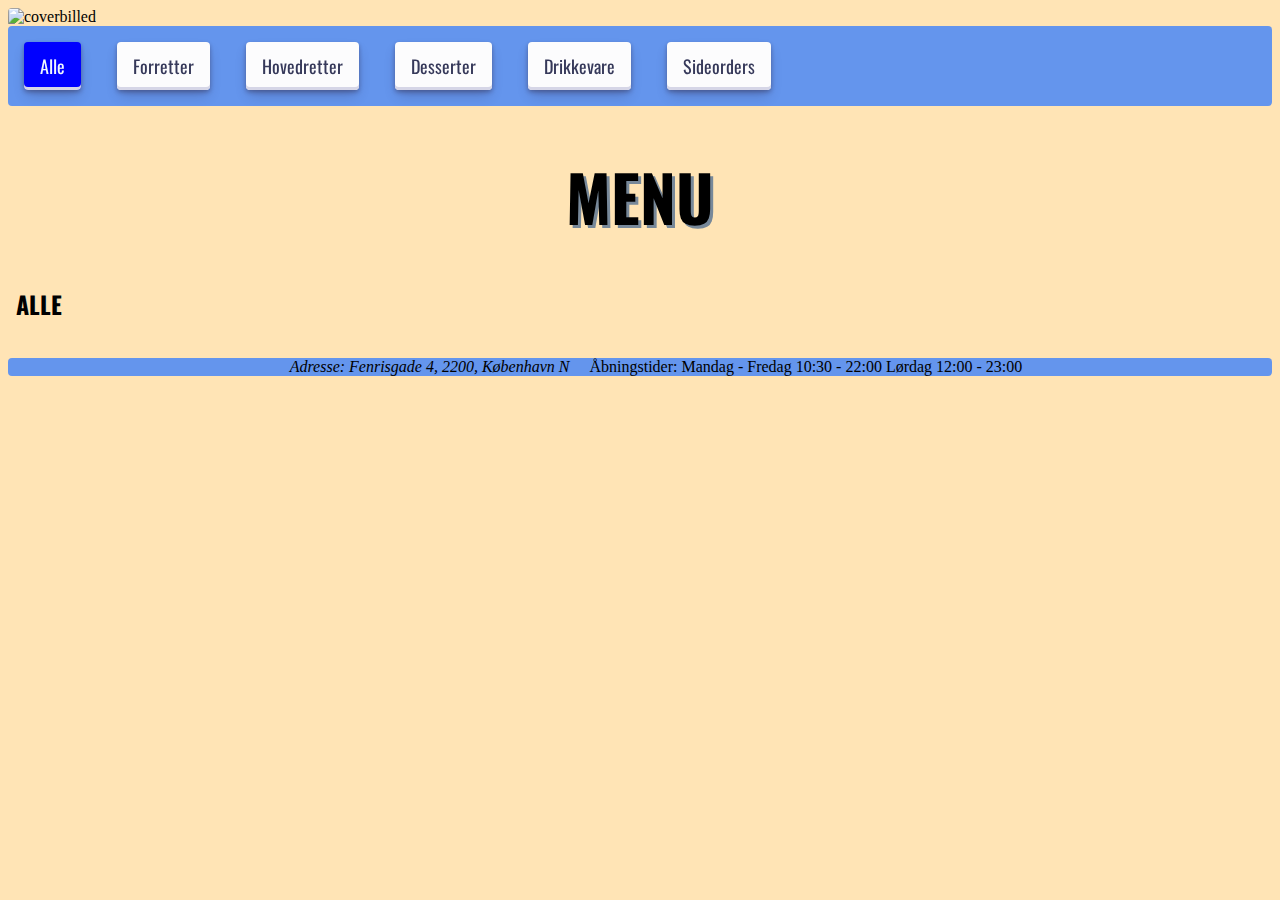
==== babuska.html @ 30ee9f80 "commit lavet filtrering" ====
<!DOCTYPE html>
<html lang="en">
  <head>
    <meta charset="UTF-8" />
    <meta http-equiv="X-UA-Compatible" content="IE=edge" />
    <meta name="viewport" content="width=device-width, initial-scale=1.0" />
    <title>Document</title>
    <link rel="stylesheet" href="style.css" />
    <!-- <link rel="stylesheet" href="burger.css" /> -->
    <link
      href="https://fonts.googleapis.com/css2?family=Oswald&family=Unna&display=swap"
      rel="stylesheet"
    />
  </head>
  <body>
    <header>
      <img
        src="/Billeder/COLOURBOX13265461.jpg"
        alt="coverbilled"
        class="cover"
      />
      <!-- <button class="toggle_knap">
        <img
          class="knap kryds"
          src="/Billeder/burgermenu.svg/Billeder/krydss.svg"
          alt="kryds"
        />
        <img class="knap menu" src="./Billeder/burgermenu.svg" alt="menu" />
      </button>

      <nav class="burgermenuen">
        <li><a href="index.html">FORSIDE</a></li>
        <li><a href="menu.html">MENU</a></li>
      </nav> -->

      <nav>
        <!-- class="button-30" role="button" skal på alle knapper for at style -->
        <button data-kategori="alle" class="valgt">Alle</button>
        <button data-kategori="forretter">Forretter</button>
        <button data-kategori="hovedretter">Hovedretter</button>
        <button data-kategori="desserter">Desserter</button>
        <button data-kategori="drikkevarer">Drikkevare</button>
        <button data-kategori="sideorders">Sideorders</button>
      </nav>
    </header>
    <h1>Menu</h1>
    <h2>Alle</h2>
    <section></section>

    <template>
      <article>
        <h2 class="navn"></h2>
        <img src="" alt="" class="billed" />
        <p class="kortbeskrivelse"></p>
        <p class="pris"></p>
        <p class="kategori"></p>
      </article>
    </template>
    <footer id="footer">
      <address>Adresse: Fenrisgade 4, 2200, København N</address>
      <div class="åbenningstider">
        Åbningstider: Mandag - Fredag 10:30 - 22:00 Lørdag 12:00 - 23:00
      </div>
    </footer>
    <script>
      const url = "https://babushka-dd8a.restdb.io/rest/menu";
      const section = document.querySelector("section");
      const template = document.querySelector("template").content;
      const header = document.querySelector("h2");
      let filter = "alle";
      let retter;
      const options = {
        headers: {
          "x-apikey": "600ec2fb1346a1524ff12de4",
        },
      };

      document.addEventListener("DOMContentLoaded", start);
      function start() {
        const filterKnapper = document.querySelectorAll("nav button");
        filterKnapper.forEach((knap) =>
          knap.addEventListener("click", filterPersoner)
        );
        hentData();
      }

      function filterPersoner() {
        filter = this.dataset.kategori;
        document.querySelector(".valgt").classList.remove("valgt");
        this.classList.add("valgt");
        vis();
        header.textContent = this.textContent;
      }

      async function hentData() {
        const respons = await fetch(url, options);
        retter = await respons.json();
        vis();
      }

      function vis() {
        section.textContent = "";
        retter.forEach((ret) => {
          if (filter == ret.kategori || filter == "alle") {
            const klon = template.cloneNode(true);
            klon.querySelector("img").src =
              "medium/" + ret.billednavn + "-md.jpg";
            klon.querySelector(".navn").textContent = ret.navn;
            klon.querySelector(".kortbeskrivelse").textContent =
              ret.kortbeskrivelse;
            klon.querySelector(".pris").textContent =
              "Pris " + ret.pris + " kr";
            klon.querySelector(".kategori").textContent = ret.kategori;
            section.appendChild(klon);
          }
        });
      }
    </script>
  </body>
</html>
---- style.css ----
* {
  box-sizing: border-box;
}

body {
  background-color: moccasin;
}

section {
  display: grid;
  grid-template-columns: repeat(auto-fill, minmax(400px, 1fr));
  margin: 0 auto;
  gap: 10px;
}

img {
  height: 420px;
  width: 100%;
  object-fit: cover;
}
h1 {
  font-family: "Oswald", sans-serif;
  text-align: center;
  font-size: 4rem;
  text-transform: uppercase;
  text-shadow: 3px 3px lightslategray;
}
h2 {
  font-family: "Oswald", sans-serif;
  text-transform: uppercase;
  margin-left: 0.5rem;
}

p {
  font-family: "Unna", serif;
  margin-left: 0.5rem;
}

article {
  border: 0.5px solid lightslategray;
  font-family: "Oswald", sans-serif;
  background-color: lemonchiffon;
  border-radius: 4px;
}

.cover {
  width: 100%;
  height: 100px;
  object-fit: cover;
  border-radius: 4px;
}
nav {
  background-color: cornflowerblue;
  border-radius: 4px;
}
/* nagation på menu */
.navi {
  display: flex;
  flex-direction: row;
  justify-content: space-between;
  margin-bottom: 0.5rem;
  padding: 2% 3%;
  font-family: "Oswald", sans-serif;
}
button {
  margin: 1rem;
  color: black;
}

a {
  text-decoration: none;
}

/* CSS */
nav button {
  align-items: center;
  appearance: none;
  background-color: #fcfcfd;
  border-radius: 4px;
  border-width: 0;
  box-shadow: rgba(45, 35, 66, 0.4) 0 2px 4px,
    rgba(45, 35, 66, 0.3) 0 7px 13px -3px, #d6d6e7 0 -3px 0 inset;
  box-sizing: border-box;
  color: #36395a;
  cursor: pointer;
  display: inline-flex;
  font-family: "Oswald", sans-serif;
  height: 48px;
  justify-content: center;
  line-height: 1;
  list-style: none;
  overflow: hidden;
  padding-left: 16px;
  padding-right: 16px;
  position: relative;
  text-align: left;
  text-decoration: none;
  transition: box-shadow 0.15s, transform 0.15s;
  user-select: none;
  -webkit-user-select: none;
  touch-action: manipulation;
  white-space: nowrap;
  will-change: box-shadow, transform;
  font-size: 18px;
}

nav button:focus {
  box-shadow: #d6d6e7 0 0 0 1.5px inset, rgba(45, 35, 66, 0.4) 0 2px 4px,
    rgba(45, 35, 66, 0.3) 0 7px 13px -3px, #d6d6e7 0 -3px 0 inset;
}

nav button:hover {
  box-shadow: rgba(45, 35, 66, 0.4) 0 4px 8px,
    rgba(45, 35, 66, 0.3) 0 7px 13px -3px, #d6d6e7 0 -3px 0 inset;
  transform: translateY(-2px);
}

nav button:active {
  box-shadow: #d6d6e7 0 3px 7px inset;
  transform: translateY(2px);
}

footer {
  display: flex;
  gap: 20px;
  text-align: center;
  margin-top: 1rem;
  background-color: cornflowerblue;
  border-radius: 4px;
  padding-left: 2rem;
  justify-content: center;
}

.valgt {
  background-color: blue;
  color: aliceblue;
}
---- burger.css ----
/*BURGERMENU CSS*/

.toggle_knap {
  /*fjerner hvordan en default knap ser ud*/
  border: none;
  background: transparent;

  display: block;
  min-width: 44px;
  max-width: 65px;
  min-height: 44px;
  position: fixed;
  top: 0;
  right: 0;

  /*placerer knap(erne) foran navens baggrundsfarve*/
  z-index: 10;
}
button {
  padding: 0.6rem;
}

.banner {
  width: 100%;
  padding: 0.5rem;
  position: fixed;
  top: 0;
  left: 0;
  background-color: rgb(247, 243, 233);
  /* display: flex;
    justify-content: space-between;
    flex-flow: wrap; */
}

/*overskiver mutual*/
.banner a {
  margin: 0;
  padding: 0;
}
nav {
  background-color: #3b4029;

  /*placering*/
  /*translate sørger for at nav'en hele tiden er der, men bare rykker sig ind og ud af viewport*/
  transform: translateX(100%);
  transition: 0.5s;
  position: fixed; /*låser*/
  top: 0;
  right: 0;
  width: 100%;
  height: 100%;

  /*tekstens placering*/
  display: flex;
  flex-flow: column;
  align-items: center;
  justify-content: center;
}
a {
  text-decoration: none;
  color: rgb(247, 243, 233);
  margin: 0.5rem;
  padding: 1rem;
  font-family: neue-haas-grotesk-display, sans-serif;
  font-weight: 600;
  font-style: normal;
  font-size: 1.5rem;
}
/* denne ændrer så når man hover over menuen skifter farven til hvid*/
a:hover {
  color: black;
}

/*Når nav har class 'shown' skal den translate*/
nav.shown {
  transform: translateX(0);
}

nav ul {
  display: flex;
  flex-flow: column;
  list-style: none;
  gap: 5rem;
}
/*socials ikoner*/
nav img {
  width: 80%;
}

.ikoner {
  display: grid;
  grid-template-columns: 1fr 1fr;
}

.ikoner a:hover {
  opacity: 50%;
}

/*Normalt fylder den det hele, men i web fylder den kun lidt*/

@media (min-width: 700px) {
  nav {
    width: 25%;
    justify-content: start;
    opacity: 90%;
  }

  nav ul {
    margin-top: 150px; /*eller hvad der passer*/
  }
}

.kryds {
  display: none;
}
.toggle_knap.open .menu {
  display: none;
}

.menu {
  display: block;
}
.toggle_knap.open .kryds {
  display: block;
}

body {
  background-image: url(/img/bodyimg.svg);
  max-width: 100%;
  background-size: 100%;
  background-repeat: repeat-y;
  margin: 1.7rem;
  background-color: rgb(247, 243, 233);
}

img {
  display: block;
  max-width: 100%;
  height: auto;
}
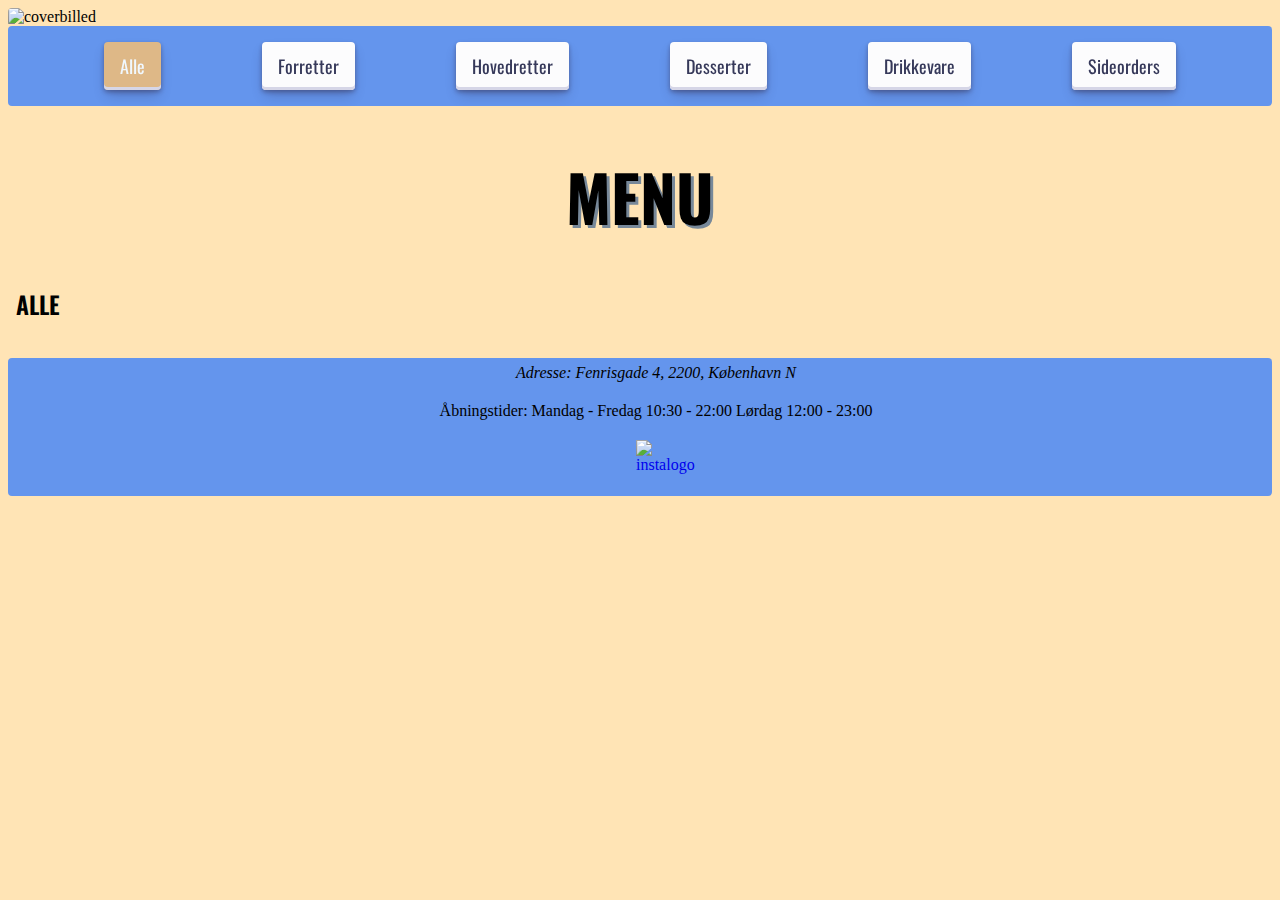
==== commit 9a58d422: "commit pop vindue virker" ====
--- a/babuska.html
+++ b/babuska.html
@@ -7,6 +7,7 @@
     <title>Document</title>
     <link rel="stylesheet" href="style.css" />
     <!-- <link rel="stylesheet" href="burger.css" /> -->
+
     <link
       href="https://fonts.googleapis.com/css2?family=Oswald&family=Unna&display=swap"
       rel="stylesheet"
@@ -26,14 +27,14 @@
           alt="kryds"
         />
         <img class="knap menu" src="./Billeder/burgermenu.svg" alt="menu" />
-      </button>
+      </button> -->
 
-      <nav class="burgermenuen">
+      <!-- <nav class="navburger">
         <li><a href="index.html">FORSIDE</a></li>
         <li><a href="menu.html">MENU</a></li>
       </nav> -->
 
-      <nav>
+      <nav id="knapnav">
         <!-- class="button-30" role="button" skal på alle knapper for at style -->
         <button data-kategori="alle" class="valgt">Alle</button>
         <button data-kategori="forretter">Forretter</button>
@@ -45,6 +46,17 @@
     </header>
     <h1>Menu</h1>
     <h2>Alle</h2>
+
+    <aside id="modal">
+      <article>
+        <h2 class="navn"></h2>
+        <img src="" alt="" class="" />
+        <p class="kortbeskrivelse"></p>
+        <p class="pris"></p>
+        <p class="kategori"></p>
+      </article>
+    </aside>
+
     <section></section>
 
     <template>
@@ -61,12 +73,20 @@
       <div class="åbenningstider">
         Åbningstider: Mandag - Fredag 10:30 - 22:00 Lørdag 12:00 - 23:00
       </div>
+      <div class="centrer">
+        <div class="insta">
+          <a href="https://www.instagram.com/nomacph/">
+            <img src="/billeder/logo_simon.svg" alt="instalogo"
+          /></a>
+        </div>
+      </div>
     </footer>
     <script>
       const url = "https://babushka-dd8a.restdb.io/rest/menu";
       const section = document.querySelector("section");
       const template = document.querySelector("template").content;
       const header = document.querySelector("h2");
+      const modal = document.querySelector("#modal");
       let filter = "alle";
       let retter;
       const options = {
@@ -111,10 +131,25 @@
             klon.querySelector(".pris").textContent =
               "Pris " + ret.pris + " kr";
             klon.querySelector(".kategori").textContent = ret.kategori;
+            klon
+              .querySelector("article")
+              .addEventListener("click", () => visDetaljer(ret));
             section.appendChild(klon);
           }
         });
       }
+      function visDetaljer(ret) {
+        console.log(ret);
+        modal.querySelector("h2").textContent = ret.navn;
+        modal.querySelector("img").src = "medium/" + ret.billednavn + "-md.jpg";
+        modal.querySelector(".kortbeskrivelse").textContent =
+          ret.kortbeskrivelse;
+        modal.querySelector(".pris").textContent = "Pris " + ret.pris + " kr";
+        modal.querySelector(".kategori").textContent = ret.kategori;
+        modal.style.display = "block";
+      }
+      modal.addEventListener("click", () => (modal.style.display = "none"));
     </script>
+    <!-- <script src="burger.js"></script> -->
   </body>
 </html>
--- a/style.css
+++ b/style.css
@@ -4,6 +4,12 @@
 
 body {
   background-color: moccasin;
+}
+
+img {
+  height: auto;
+  width: 100%;
+  object-fit: cover;
 }
 
 section {
@@ -13,8 +19,8 @@
   gap: 10px;
 }
 
-img {
-  height: 420px;
+.billed {
+  height: 300px;
   width: 100%;
   object-fit: cover;
 }
@@ -29,6 +35,7 @@
   font-family: "Oswald", sans-serif;
   text-transform: uppercase;
   margin-left: 0.5rem;
+  font-weight: 600;
 }
 
 p {
@@ -54,12 +61,13 @@
   border-radius: 4px;
 }
 /* nagation på menu */
-.navi {
+#knapnav {
   display: flex;
   flex-direction: row;
   justify-content: space-between;
   margin-bottom: 0.5rem;
-  padding: 2% 3%;
+  padding-left: 5rem;
+  padding-right: 5rem;
   font-family: "Oswald", sans-serif;
 }
 button {
@@ -71,7 +79,7 @@
   text-decoration: none;
 }
 
-/* CSS */
+/* CSS til knapper */
 nav button {
   align-items: center;
   appearance: none;
@@ -117,11 +125,11 @@
 
 nav button:active {
   box-shadow: #d6d6e7 0 3px 7px inset;
-  transform: translateY(2px);
+  transform: translateY(4px);
 }
 
 footer {
-  display: flex;
+  display: grid;
   gap: 20px;
   text-align: center;
   margin-top: 1rem;
@@ -129,9 +137,55 @@
   border-radius: 4px;
   padding-left: 2rem;
   justify-content: center;
+  padding-top: 0.4rem;
+  padding-bottom: 0.4rem;
 }
 
 .valgt {
-  background-color: blue;
+  background-color: burlywood;
   color: aliceblue;
 }
+
+.pris {
+  text-decoration: underline;
+  font-weight: 700;
+}
+
+.insta {
+  border: none;
+
+  display: inline-block;
+  font-size: 16px;
+  cursor: pointer;
+  background-color: transparent;
+  border-radius: 0%;
+  width: 40px;
+  height: 50px;
+}
+
+.centrer {
+  display: flex;
+  justify-content: center;
+}
+
+#modal {
+  top: 20px;
+  left: 300px;
+  display: none;
+  width: 50vw;
+  height: 50vh;
+  position: fixed;
+  border-radius: 4px;
+}
+
+#modal article {
+  max-width: 900px;
+  margin: auto;
+  background-color: lemonchiffon;
+}
+
+#modal img {
+  height: 420px;
+  width: 100%;
+  object-fit: cover;
+}
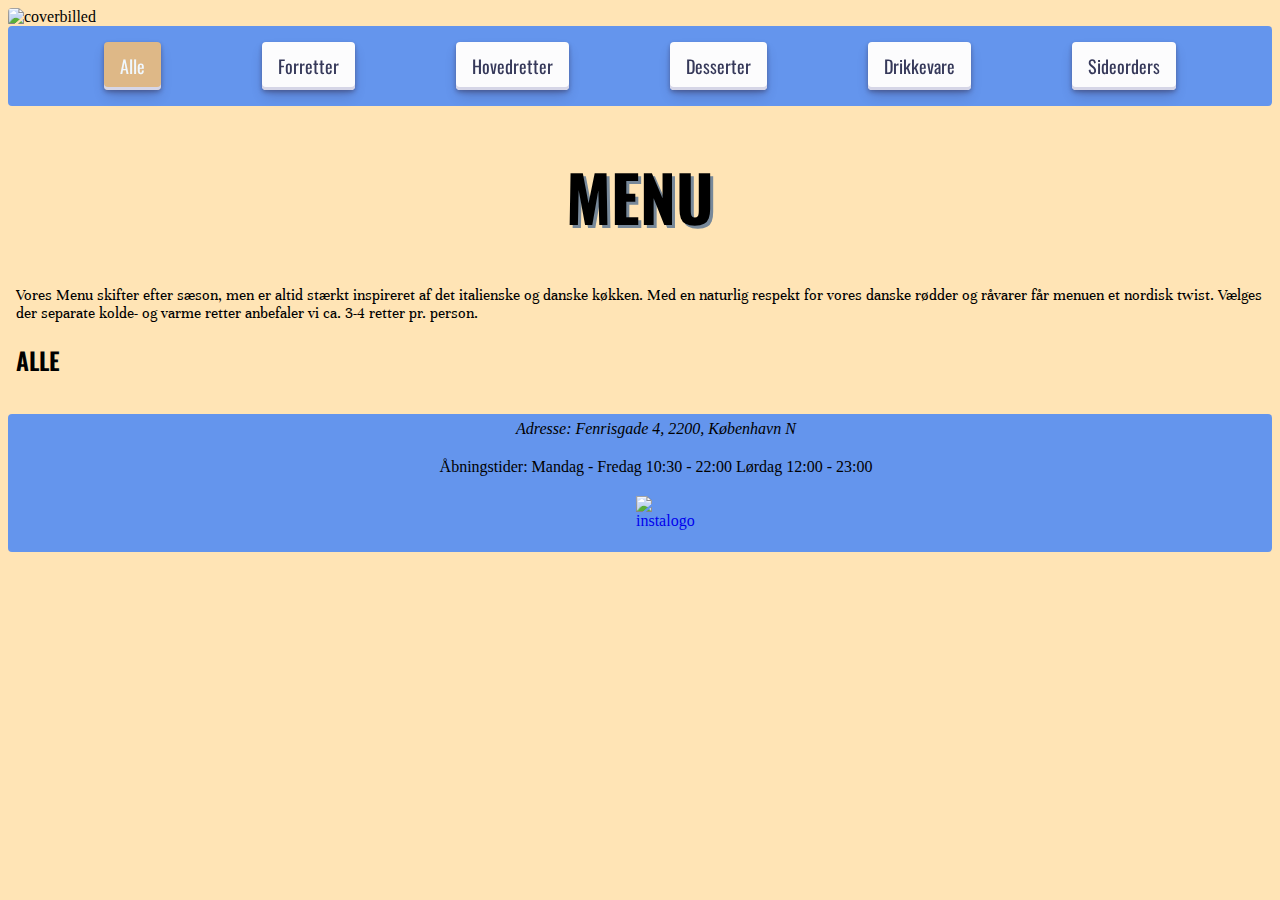
==== commit 2e89223e: "ret billde text" ====
--- a/babuska.html
+++ b/babuska.html
@@ -16,7 +16,7 @@
   <body>
     <header>
       <img
-        src="/Billeder/COLOURBOX13265461.jpg"
+        src="Billeder/COLOURBOX13265461.jpg"
         alt="coverbilled"
         class="cover"
       />
@@ -45,15 +45,24 @@
       </nav>
     </header>
     <h1>Menu</h1>
+    <div class="menubeskrivelse">
+      <p>
+        Vores Menu skifter efter sæson, men er altid stærkt inspireret af det
+        italienske og danske køkken. Med en naturlig respekt for vores danske
+        rødder og råvarer får menuen et nordisk twist. Vælges der separate
+        kolde- og varme retter anbefaler vi ca. 3-4 retter pr. person.
+      </p>
+    </div>
     <h2>Alle</h2>
 
     <aside id="modal">
       <article>
         <h2 class="navn"></h2>
-        <img src="" alt="" class="" />
+        <img src="." alt="" class="validator" />
         <p class="kortbeskrivelse"></p>
         <p class="pris"></p>
         <p class="kategori"></p>
+        <p class="langbeskrivelse"></p>
       </article>
     </aside>
 
@@ -62,7 +71,7 @@
     <template>
       <article>
         <h2 class="navn"></h2>
-        <img src="" alt="" class="billed" />
+        <img src="." alt="" class="billed" />
         <p class="kortbeskrivelse"></p>
         <p class="pris"></p>
         <p class="kategori"></p>
@@ -76,7 +85,7 @@
       <div class="centrer">
         <div class="insta">
           <a href="https://www.instagram.com/nomacph/">
-            <img src="/billeder/logo_simon.svg" alt="instalogo"
+            <img src="billeder/logo_simon.svg" alt="instalogo"
           /></a>
         </div>
       </div>
@@ -146,6 +155,8 @@
           ret.kortbeskrivelse;
         modal.querySelector(".pris").textContent = "Pris " + ret.pris + " kr";
         modal.querySelector(".kategori").textContent = ret.kategori;
+        modal.querySelector(".langbeskrivelse").textContent =
+          ret.langbeskrivelse;
         modal.style.display = "block";
       }
       modal.addEventListener("click", () => (modal.style.display = "none"));
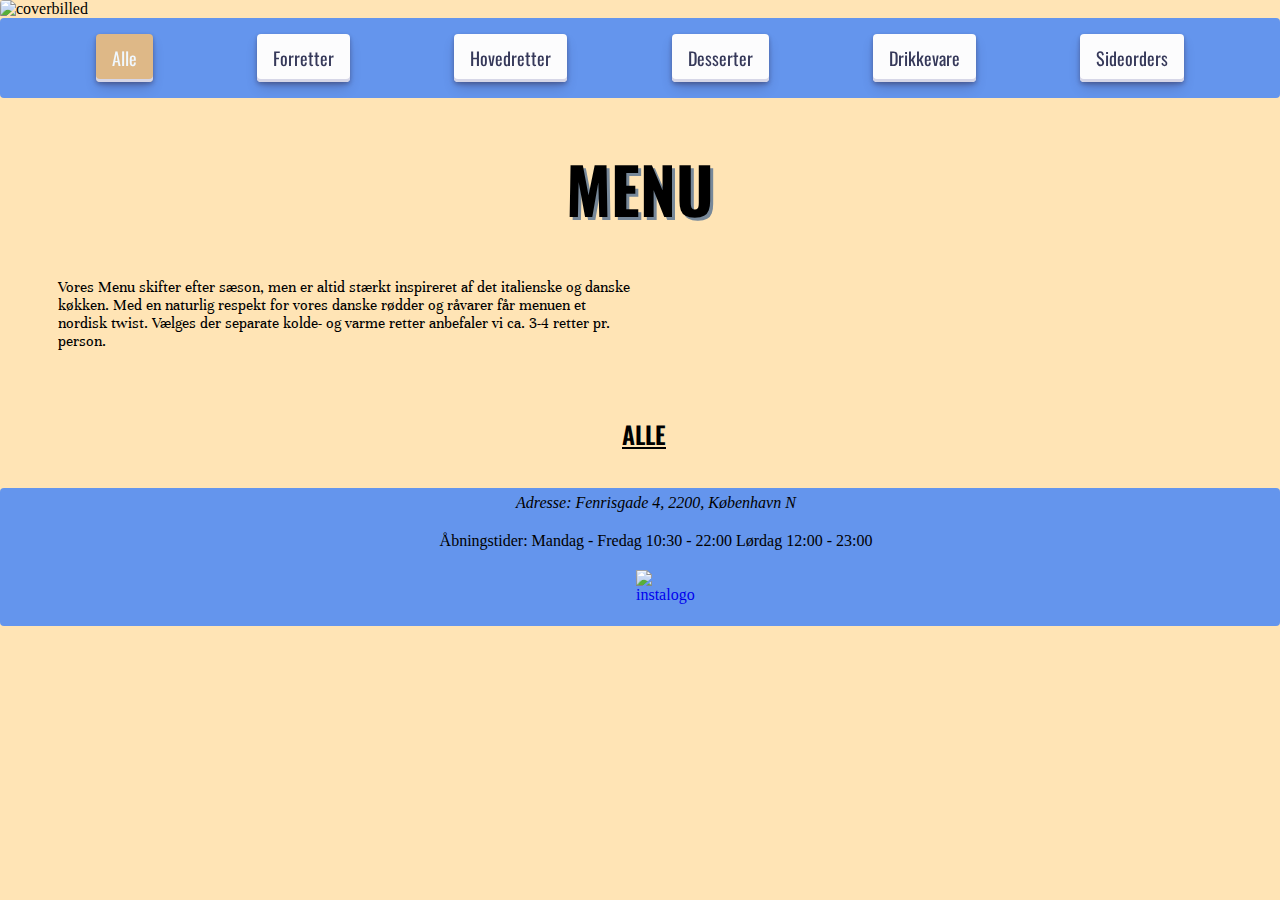
==== commit 35ee2e48: "cmmit finishing touch" ====
--- a/babuska.html
+++ b/babuska.html
@@ -16,23 +16,10 @@
   <body>
     <header>
       <img
-        src="Billeder/COLOURBOX13265461.jpg"
+        src="billeder/COLOURBOX13265461.jpg"
         alt="coverbilled"
         class="cover"
       />
-      <!-- <button class="toggle_knap">
-        <img
-          class="knap kryds"
-          src="/Billeder/burgermenu.svg/Billeder/krydss.svg"
-          alt="kryds"
-        />
-        <img class="knap menu" src="./Billeder/burgermenu.svg" alt="menu" />
-      </button> -->
-
-      <!-- <nav class="navburger">
-        <li><a href="index.html">FORSIDE</a></li>
-        <li><a href="menu.html">MENU</a></li>
-      </nav> -->
 
       <nav id="knapnav">
         <!-- class="button-30" role="button" skal på alle knapper for at style -->
@@ -44,7 +31,7 @@
         <button data-kategori="sideorders">Sideorders</button>
       </nav>
     </header>
-    <h1>Menu</h1>
+    <h1 class="menu-overskrift">Menu</h1>
     <div class="menubeskrivelse">
       <p>
         Vores Menu skifter efter sæson, men er altid stærkt inspireret af det
@@ -53,7 +40,7 @@
         kolde- og varme retter anbefaler vi ca. 3-4 retter pr. person.
       </p>
     </div>
-    <h2>Alle</h2>
+    <h2 class="styling">Alle</h2>
 
     <aside id="modal">
       <article>
@@ -69,7 +56,7 @@
     <section></section>
 
     <template>
-      <article>
+      <article class="stylingmargin">
         <h2 class="navn"></h2>
         <img src="." alt="" class="billed" />
         <p class="kortbeskrivelse"></p>
@@ -164,3 +151,16 @@
     <!-- <script src="burger.js"></script> -->
   </body>
 </html>
+<!-- <button class="toggle_knap">
+        <img
+          class="knap kryds"
+          src="/Billeder/burgermenu.svg/Billeder/krydss.svg"
+          alt="kryds"
+        />
+        <img class="knap menu" src="./Billeder/burgermenu.svg" alt="menu" />
+      </button> -->
+
+<!-- <nav class="navburger">
+        <li><a href="index.html">FORSIDE</a></li>
+        <li><a href="menu.html">MENU</a></li>
+      </nav> -->
--- a/style.css
+++ b/style.css
@@ -4,6 +4,7 @@
 
 body {
   background-color: moccasin;
+  margin: 0;
 }
 
 img {
@@ -42,7 +43,13 @@
   font-family: "Unna", serif;
   margin-left: 0.5rem;
 }
-
+.menu-overskrift {
+  padding: 0;
+}
+.styling {
+  text-align: center;
+  text-decoration: underline;
+}
 article {
   border: 0.5px solid lightslategray;
   font-family: "Oswald", sans-serif;
@@ -78,7 +85,9 @@
 a {
   text-decoration: none;
 }
-
+.stylingmargin {
+  margin: 0.35rem;
+}
 /* CSS til knapper */
 nav button {
   align-items: center;
@@ -189,3 +198,81 @@
   width: 100%;
   object-fit: cover;
 }
+
+.langbeskrivelse {
+  margin: 0.3rem;
+  max-width: 60vh;
+  padding-left: 10px;
+  padding-right: 10px;
+  padding-bottom: 10px;
+}
+
+.menubeskrivelse {
+  font-family: "Unna", serif;
+  align-items: center;
+  max-width: 70vh;
+  padding-left: 50px;
+  padding-bottom: 30px;
+}
+
+@media screen and (max-width: 600px) {
+  #knapnav {
+    display: flex;
+    flex-wrap: wrap;
+  }
+  #knapnav button {
+    width: 80px;
+    height: 48px;
+  }
+
+  #modal {
+    top: 10px;
+    left: 70px;
+    width: 70vw;
+    height: 50vh;
+  }
+  #modal img {
+    height: 300px;
+    width: 100%;
+    object-fit: cover;
+  }
+  .menubeskrivelse {
+    font-family: "Unna", serif;
+    align-items: center;
+    max-width: 58vh;
+    padding-left: 10px;
+    padding-right: 10px;
+    padding-bottom: 10px;
+  }
+}
+
+@media screen and (max-width: 900px) {
+  #knapnav {
+    display: flex;
+    flex-wrap: wrap;
+  }
+  #knapnav button {
+    width: 90px;
+    height: 48px;
+  }
+
+  #modal {
+    top: 10px;
+    left: 70px;
+    width: 70vw;
+    height: 50vh;
+  }
+  #modal img {
+    height: 300px;
+    width: 100%;
+    object-fit: cover;
+  }
+  .menubeskrivelse {
+    font-family: "Unna", serif;
+    align-items: center;
+    max-width: 58vh;
+    padding-left: 10px;
+    padding-right: 10px;
+    padding-bottom: 10px;
+  }
+}
